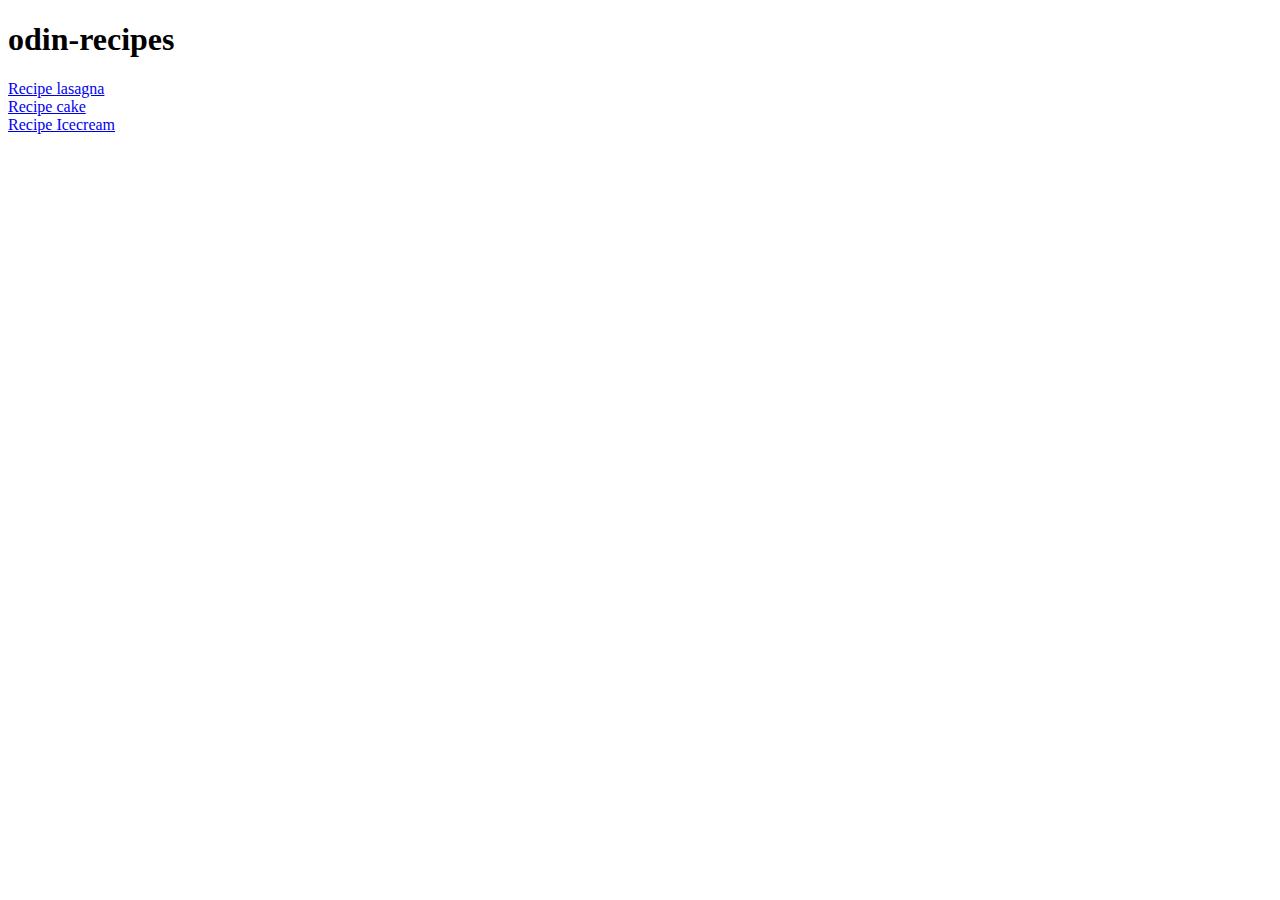
==== index.html @ b872e31a "finished" ====
<!DOCTYPE html>
<html lang="en">
<head>
    <meta charset="UTF-8">
    <meta name="viewport" content="width=device-width, initial-scale=1.0">
    <title>Document</title>
</head>
<body>
    <h1>
        odin-recipes
        </h1>
    <a href="recipes/lasagna.html">Recipe lasagna</a>
    <br>
    <a href="recipes/cake.html">Recipe cake</a>
    <br>
    <a href="recipes/Icecream.html">Recipe Icecream</a>
</body>
</html>
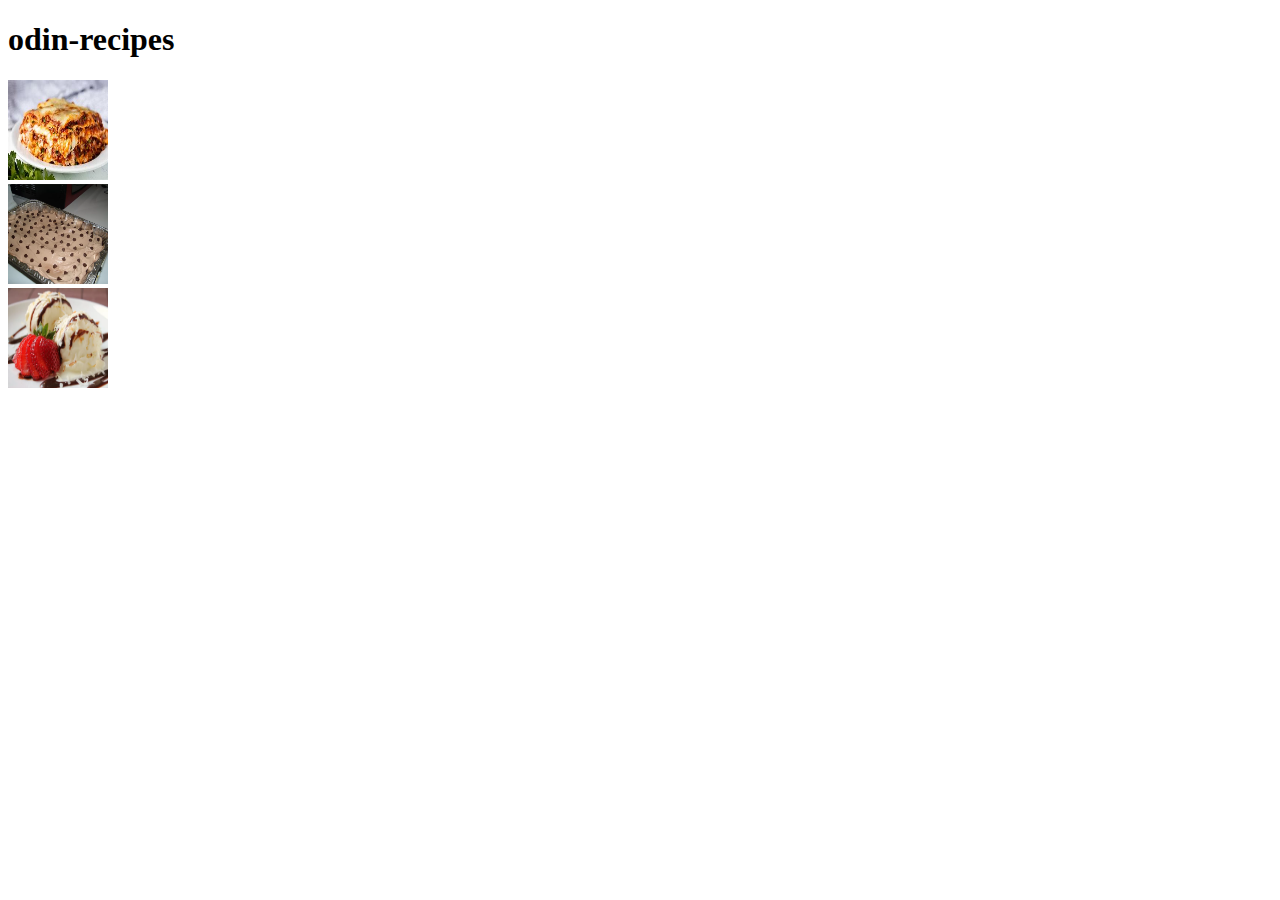
==== commit f30ed01f: "changed the size of the images" ====
--- a/index.html
+++ b/index.html
@@ -4,15 +4,16 @@
     <meta charset="UTF-8">
     <meta name="viewport" content="width=device-width, initial-scale=1.0">
     <title>Document</title>
+    <link rel="stylesheet" href="style.css">
 </head>
 <body>
     <h1>
         odin-recipes
-        </h1>
-    <a href="recipes/lasagna.html">Recipe lasagna</a>
+    </h1>
+    <a href="recipes/lasagna.html" ><img src="recipes/OIP.jfif" alt="click to go to lasagna page" class="lasagna"></a>
     <br>
-    <a href="recipes/cake.html">Recipe cake</a>
+    <a href="recipes/cake.html" ><img src="recipes/cake.webp" alt="click to go to cake page" class="cake"></a>
     <br>
-    <a href="recipes/Icecream.html">Recipe Icecream</a>
+    <a href="recipes/Icecream.html" ><img src="recipes/icecream.webp" alt="click to go to icecream page" class="cream"></a>
 </body>
 </html>
--- a/style.css
+++ b/style.css
@@ -0,0 +1,4 @@
+.cake,.cream,.lasagna{
+    width:100px;
+    height:100px;
+}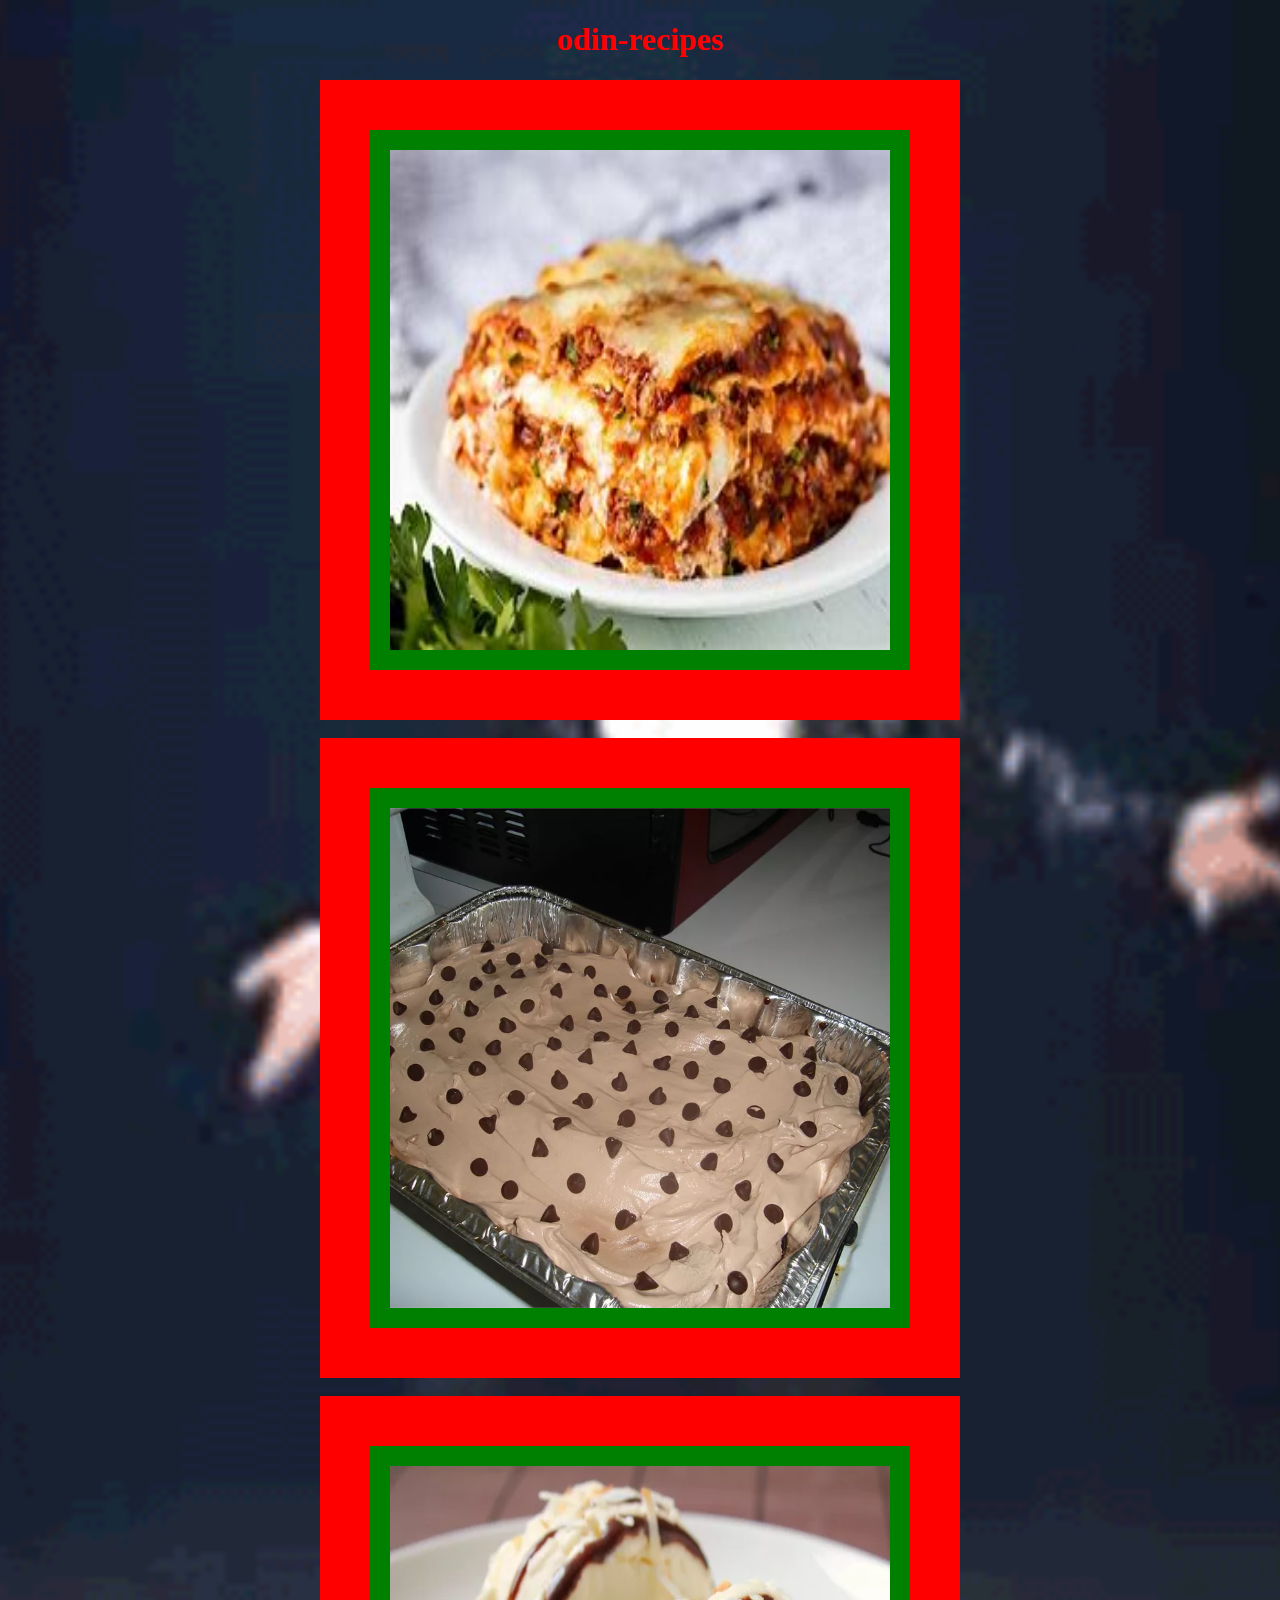
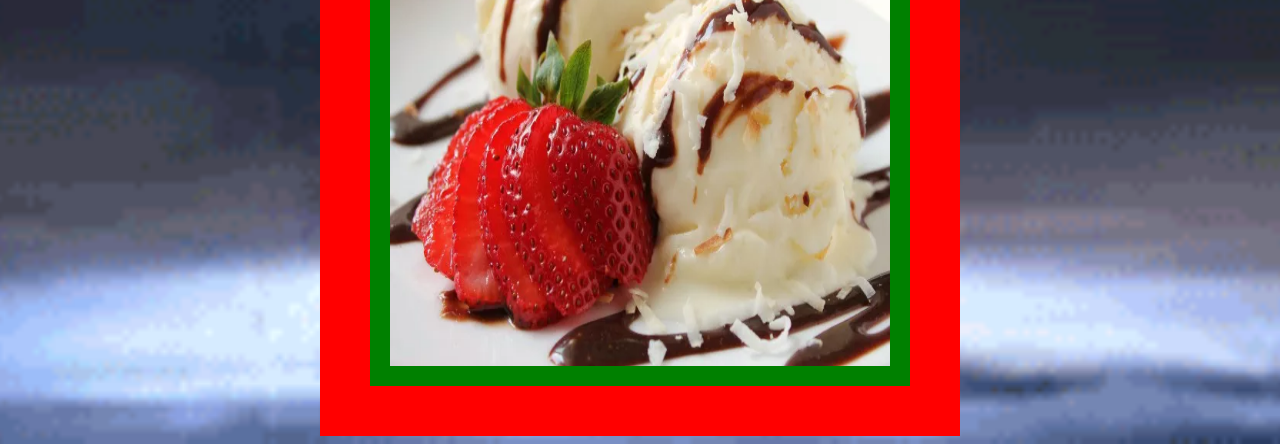
==== commit 77f7ee73: "finished" ====
--- a/index.html
+++ b/index.html
@@ -7,12 +7,12 @@
     <link rel="stylesheet" href="style.css">
 </head>
 <body>
-    <h1>
+    <h1 style="text-align:center">
         odin-recipes
     </h1>
     <a href="recipes/lasagna.html" ><img src="recipes/OIP.jfif" alt="click to go to lasagna page" class="lasagna"></a>
     <br>
-    <a href="recipes/cake.html" ><img src="recipes/cake.webp" alt="click to go to cake page" class="cake"></a>
+    <a href="recipes/cake.html" ><img src="recipes/cake.webp" alt="click to go to cake page" class="cake cream"></a>
     <br>
     <a href="recipes/Icecream.html" ><img src="recipes/icecream.webp" alt="click to go to icecream page" class="cream"></a>
 </body>
--- a/style.css
+++ b/style.css
@@ -1,4 +1,28 @@
 .cake,.cream,.lasagna{
-    width:100px;
-    height:100px;
+    width:500px;
+    height: 500px;
+    display:block;
+    margin-left: auto;
+    margin-right: auto; 
+    padding: 20px;
+    border-color:red;
+    border-width:50px;
+    border-style:solid;
+    background-color: green;
+    
+}
+
+body {
+    background-image: url("recipes/jackson.gif");
+    background-repeat: no-repeat;
+    background-size: cover;
+    background-position: center; 
+    
+    
+}
+.cake .cream{
+    background-color:green;
+}
+h1{
+  color:red;  
 }